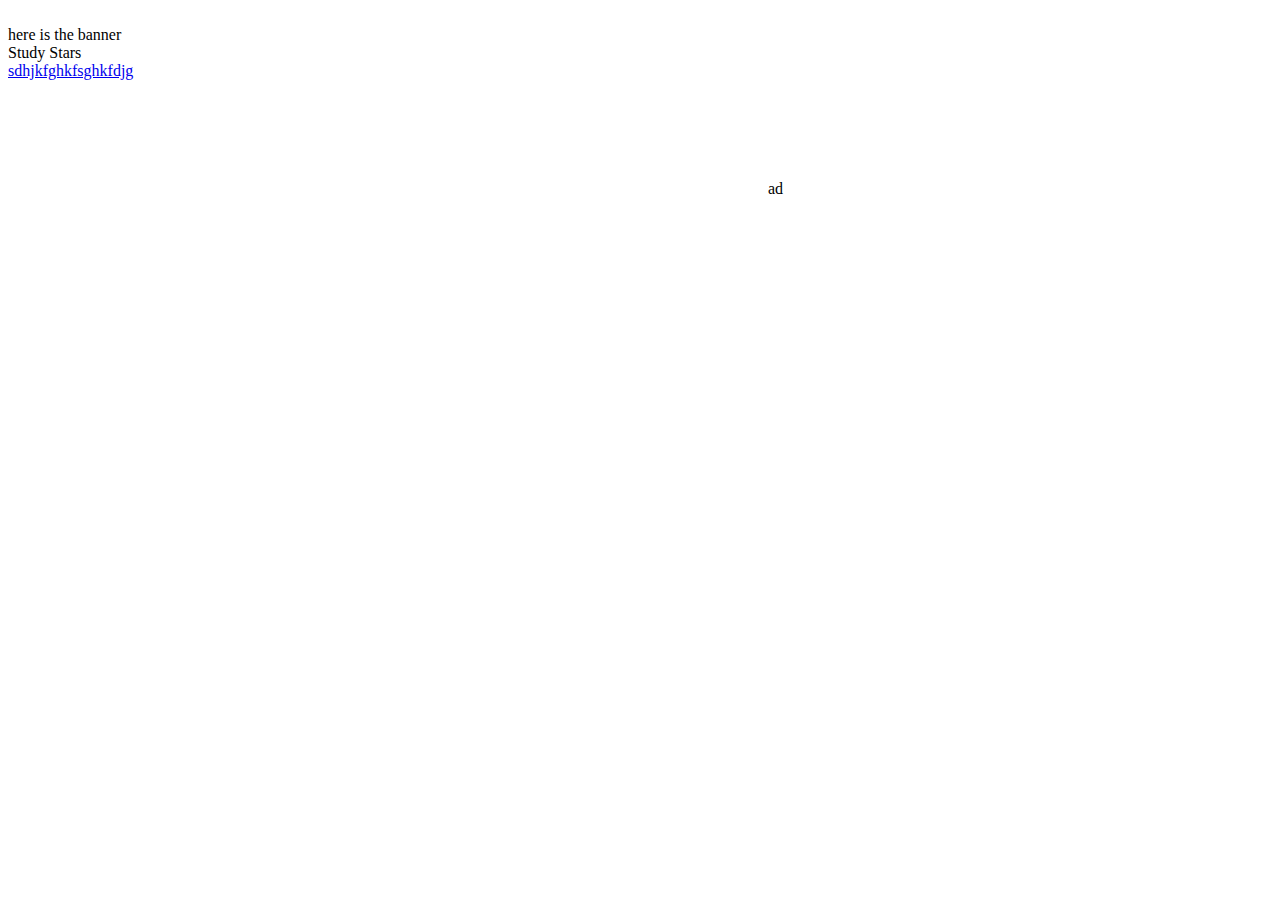
==== studyplanner_website/templates/index.html @ dd3b2cf9 "Moved to django" ====
<!DOCTYPE html>
<html>
    <head>
        <link rel="stylesheet" href="/static/index.css"></link>
        <title></title>
    </head>
    <body>
        <div id="viewport">
            <img style="width:400px">
            <div id="banner">here is the banner</div>
            <div id="title">Study Stars</div>
            <a href="signup">sdhjkfghkfsghkfdjg</a>
            <div id="ad" style="right:20vw;top:20vh;width:20vw;height:20vh;position:absolute">ad</div>
        </div>
    </body>
</html>
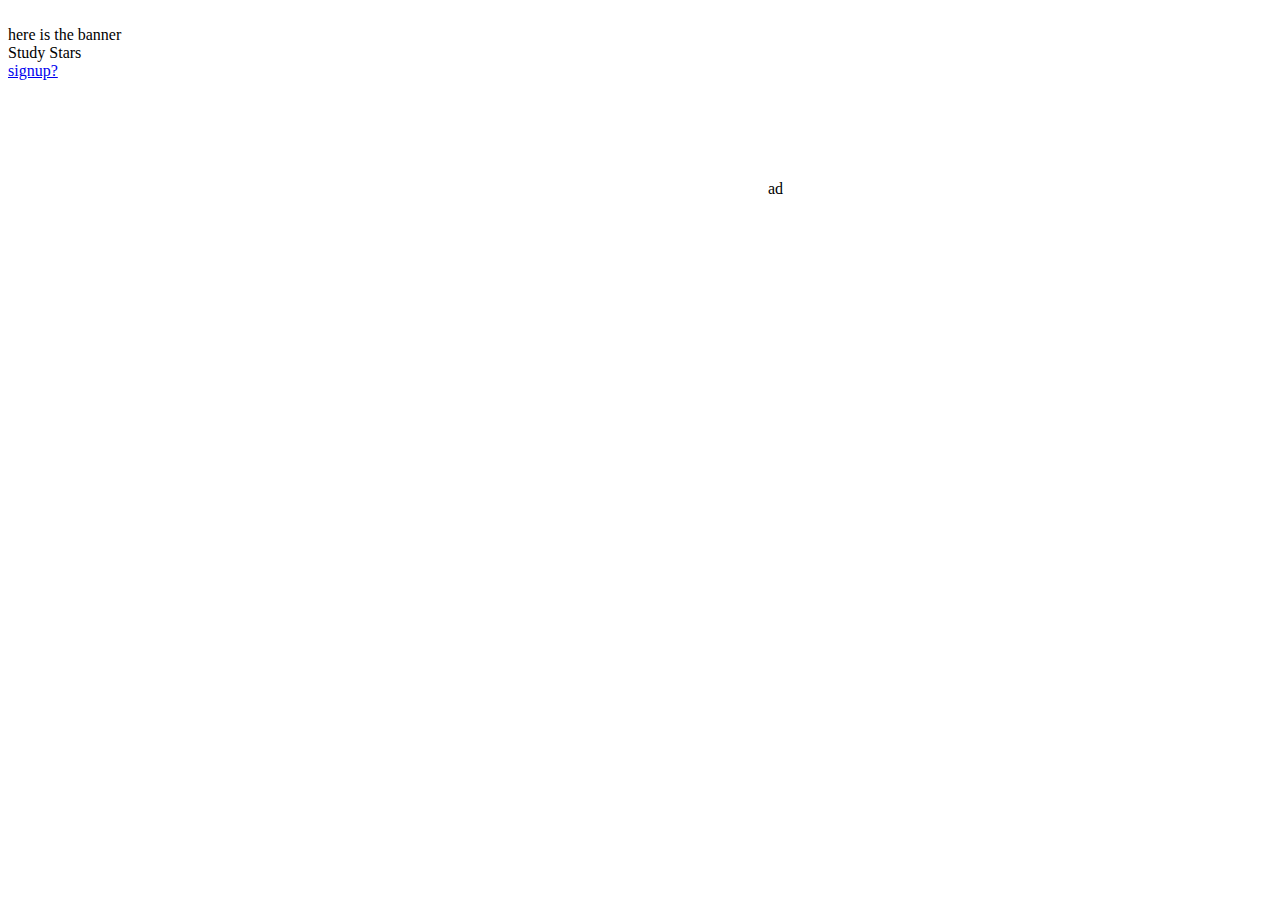
==== commit a0566ea1: "Added todo list" ====
--- a/studyplanner_website/templates/index.html
+++ b/studyplanner_website/templates/index.html
@@ -9,7 +9,7 @@
             <img style="width:400px">
             <div id="banner">here is the banner</div>
             <div id="title">Study Stars</div>
-            <a href="signup">sdhjkfghkfsghkfdjg</a>
+            <a href="signup">signup?</a>
             <div id="ad" style="right:20vw;top:20vh;width:20vw;height:20vh;position:absolute">ad</div>
         </div>
     </body>
